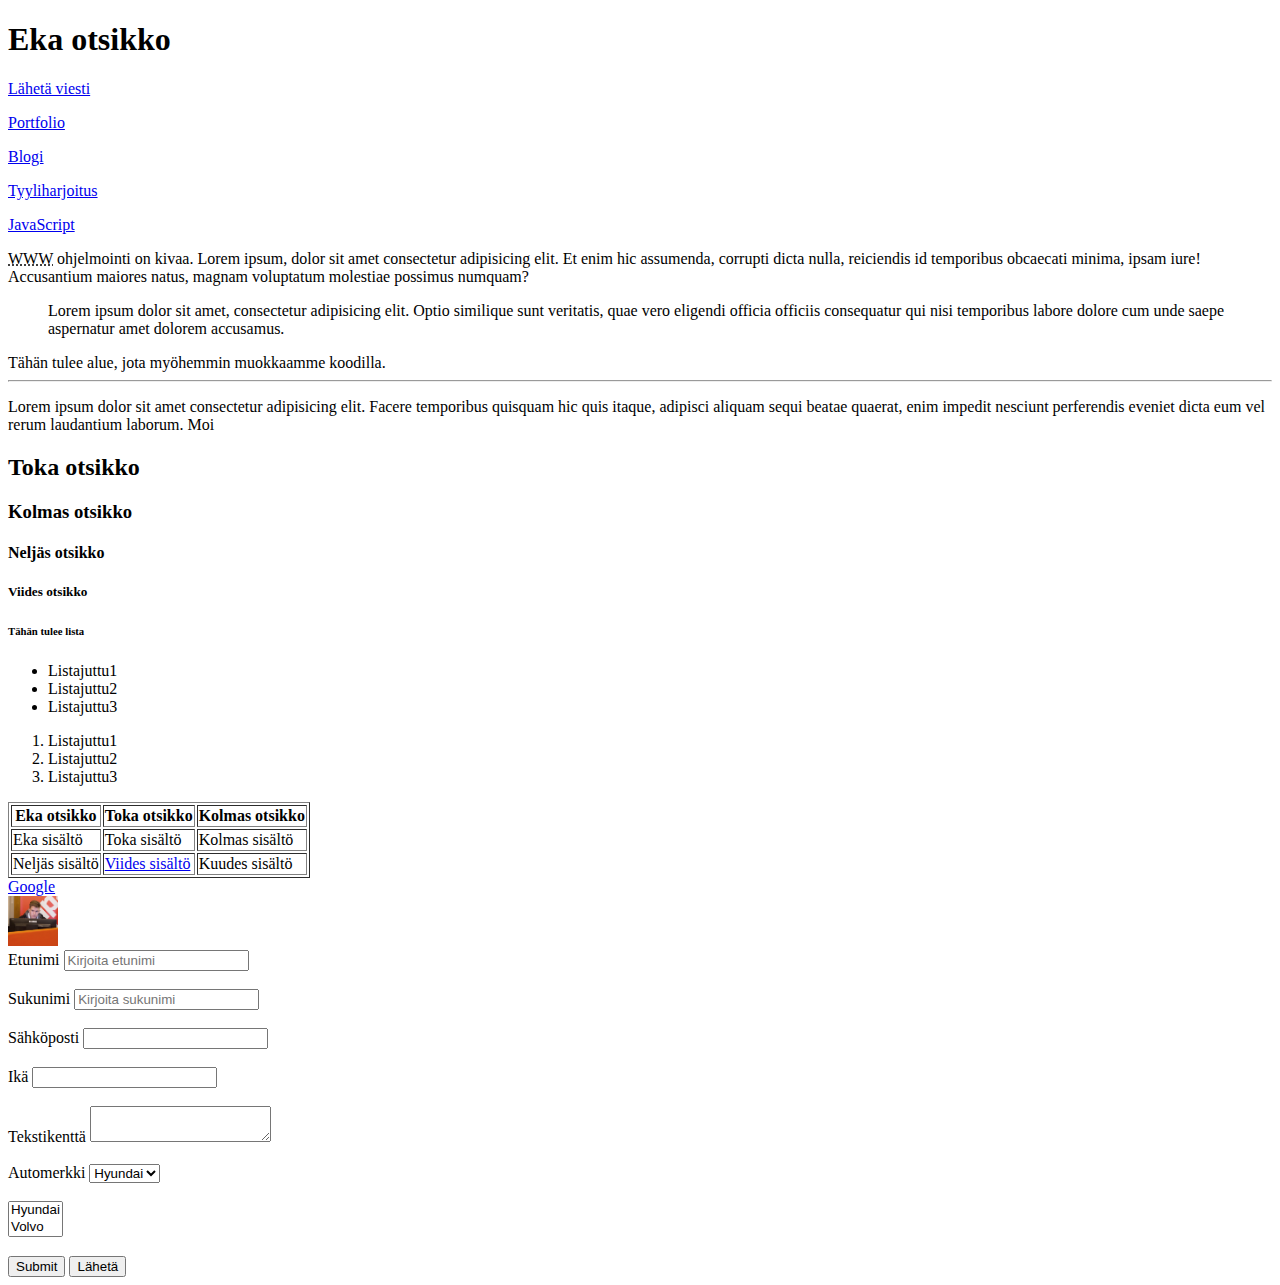
==== index.html @ b250273c "Initial commit" ====
<!DOCTYPE html>
<!--Tähän tulee kommentteja-->
<!--w3schools.com-->
<HTML>
  <HEAD>
    <TITLE>Miran sivu</TITLE>
  </HEAD>
  <BODY>
    <h1>Eka otsikko</h1>
    <p><a href="sendEmail.html">Lähetä viesti</a></p>
    <p><a href="portfolio/portfolio.html">Portfolio</a></p>
    <p>
    <p><a href="munblogi.html">Blogi</a></p>
    <p><a href="tyyliharjoitus.html">Tyyliharjoitus</a></p>
    <p><a href="scriptharjoitus.html">JavaScript</a></p>
    <p>
      <abbr title="World Wide Web">WWW</abbr> ohjelmointi on kivaa. Lorem ipsum, dolor sit amet consectetur adipisicing elit. Et enim hic assumenda, corrupti dicta nulla, reiciendis id temporibus obcaecati minima, ipsam iure! <br />Accusantium maiores natus, magnam voluptatum molestiae possimus numquam?
      <blockquote cite="www.salpaus.fi">Lorem ipsum dolor sit amet, consectetur adipisicing elit. Optio similique sunt veritatis, quae vero eligendi officia officiis consequatur qui nisi temporibus labore dolore cum unde saepe aspernatur amet dolorem accusamus.</blockquote>
    </p>
    <div>
      Tähän tulee alue, jota myöhemmin muokkaamme koodilla.
    </div>
    <hr />
    <p>
      Lorem ipsum dolor sit amet consectetur adipisicing elit. Facere temporibus quisquam hic quis itaque, adipisci aliquam sequi beatae quaerat, enim impedit nesciunt perferendis eveniet dicta eum vel rerum laudantium laborum. Moi
    </p>
    <h2>Toka otsikko</h2>
    <h3>Kolmas otsikko</h3>
    <h4>Neljäs otsikko</h4>
    <h5>Viides otsikko</h5>
    <h6>Tähän tulee lista</h6>
    <ul>
      <li>Listajuttu1</li>
      <li>Listajuttu2</li>
      <li>Listajuttu3</li>
    </ul>
    <ol>
      <li>Listajuttu1</li>
      <li>Listajuttu2</li>
      <li>Listajuttu3</li>
    </ol>
    <table border="1px">
      <tr>
        <th>Eka otsikko</th>
        <th>Toka otsikko</th>
        <th>Kolmas otsikko</th>
      </tr>
      <tr>
        <td>Eka sisältö</td>
        <td>Toka sisältö</td>
        <td>Kolmas sisältö</td>
      </tr>
      <tr>
        <td>Neljäs sisältö</td>
        <td><a href="http://www.salpaus.fi" target="_blank">Viides sisältö</a></td>
        <td>Kuudes sisältö</td>
      </tr>
    </table>
    <a href="http://google.com" target="_blank">Google</a>
    <br>
    <img src="it-tuki.jpg" alt="it-tukihenkilön kuva" width="50"/>
    <FORM action="" method="">
      <label>Etunimi</label> 
      <input type="text" placeholder="Kirjoita etunimi"><br><br>
      <label>Sukunimi</label>
      <input type="text" placeholder="Kirjoita sukunimi"><br><br>
      <label>Sähköposti</label>
      <input type="email"><br><br>
      <label>Ikä</label>
      <input type="number"><br><br>
      <label>Tekstikenttä</label>
      <textarea></textarea><br><br>
      <label>Automerkki</label>
      <select>
        <option value="Hyundai">Hyundai</option>
        <option value="Volvo">Volvo</option>
        <option value="Saab">Saab</option>
      </select><br><br>
      <select multiple size="2">
        <option value="Hyundai">Hyundai</option>
        <option value="Volvo">Volvo</option>
        <option value="Saab">Saab</option>
      </select><br><br>
      <input type="submit">
      <button>Lähetä</button>
    </FORM>
  </BODY>
</HTML>
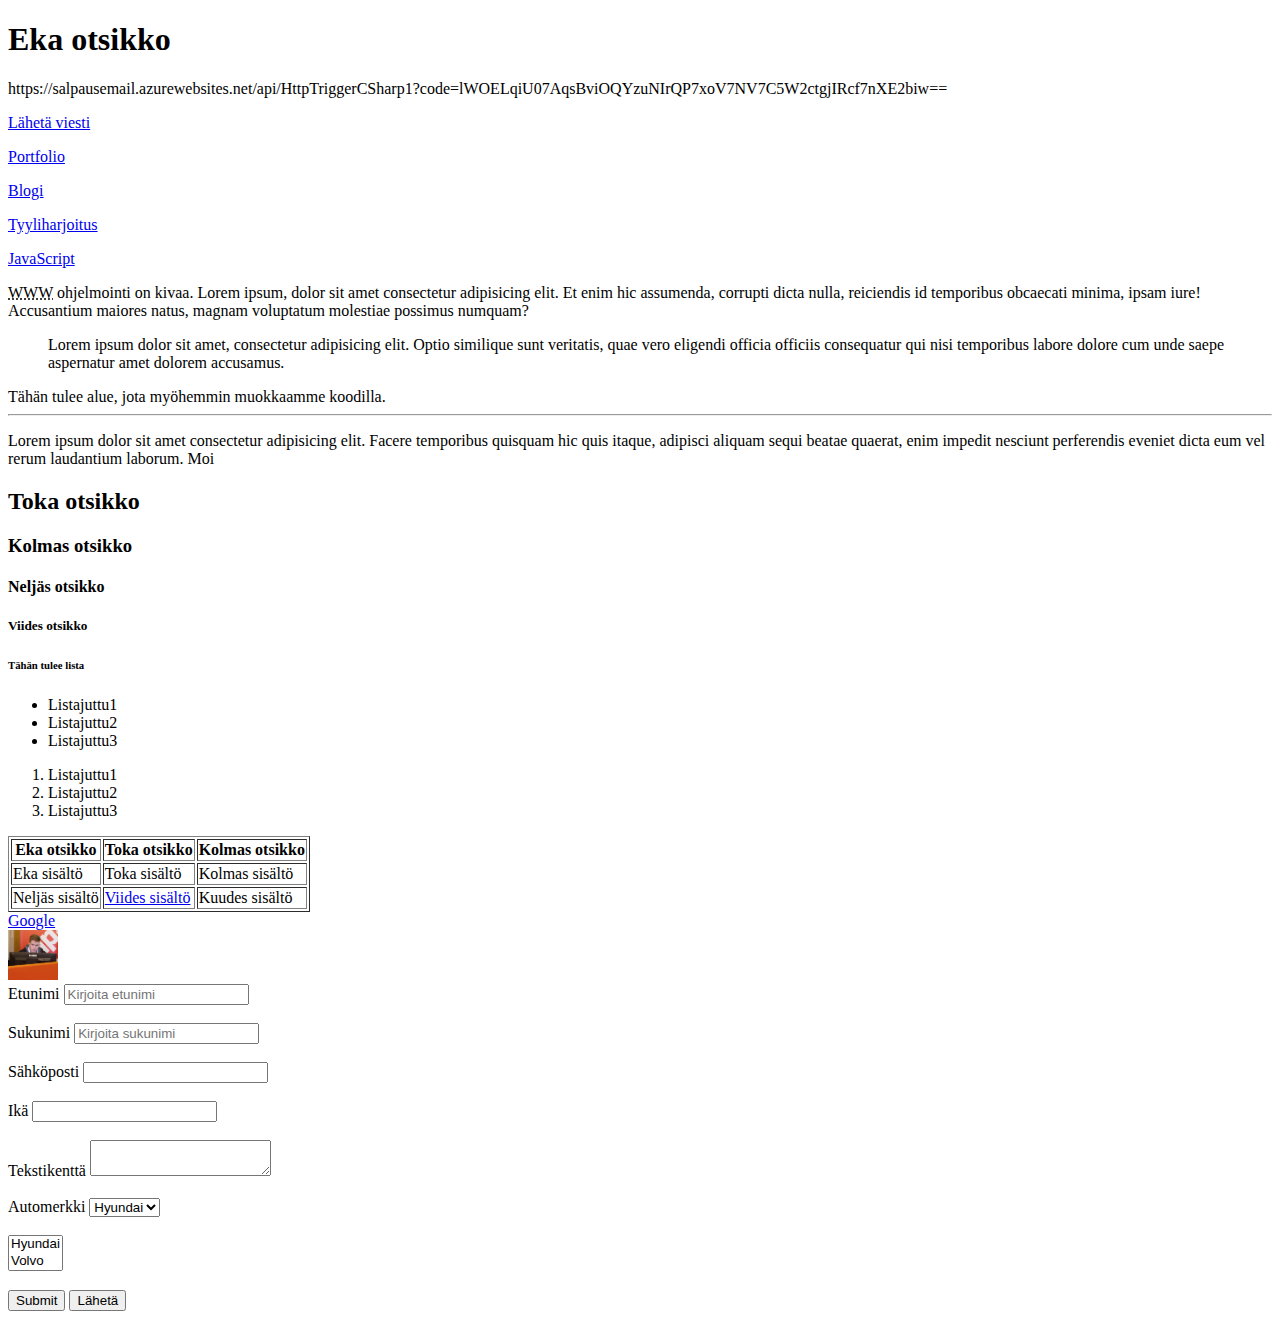
==== commit 836a7df3: "Update index.html" ====
--- a/index.html
+++ b/index.html
@@ -7,6 +7,7 @@
   </HEAD>
   <BODY>
     <h1>Eka otsikko</h1>
+    <p>https://salpausemail.azurewebsites.net/api/HttpTriggerCSharp1?code=lWOELqiU07AqsBviOQYzuNIrQP7xoV7NV7C5W2ctgjIRcf7nXE2biw==</p>
     <p><a href="sendEmail.html">Lähetä viesti</a></p>
     <p><a href="portfolio/portfolio.html">Portfolio</a></p>
     <p>
@@ -85,4 +86,4 @@
       <button>Lähetä</button>
     </FORM>
   </BODY>
-</HTML>+</HTML>
